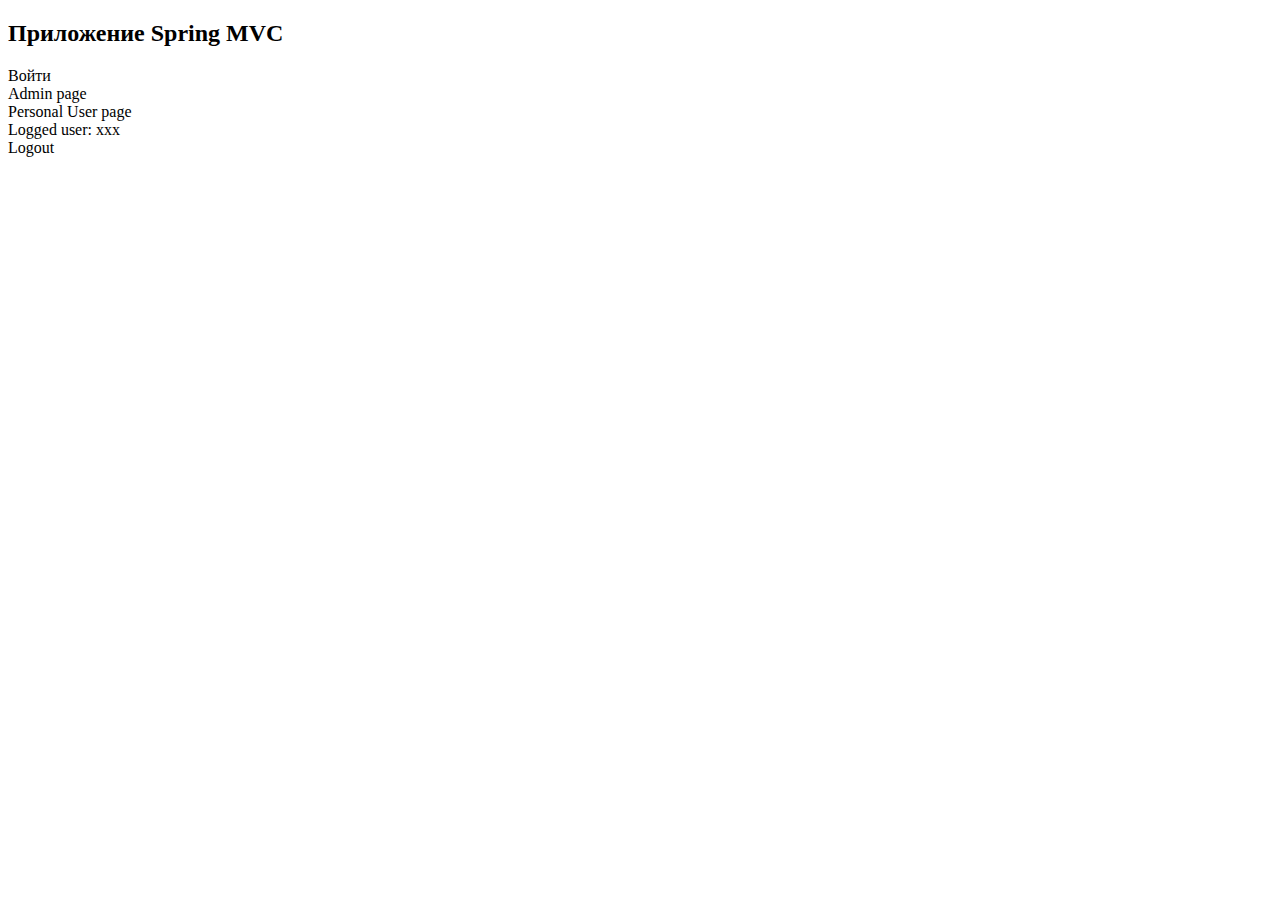
==== src/main/webapp/WEB-INF/pages/index.html @ d5e3cf0b "first commit" ====
<!DOCTYPE html>
<html xmlns="http://www.w3.org/1999/xhtml" xmlns:th="http://www.thymeleaf.org"
      xmlns:sec="http://www.thymeleaf.org/thymeleaf-extras-springsecurity4">
<html lang="ru">
<head>
    <meta charset="UTF-8"/>
    <title>CRUD Spring project - Главная страница</title>
</head>
<body>
<h2>Приложение Spring MVC</h2>
<div sec:authorize="isAnonymous()">
    <a th:href="@{/login}">Войти</a>
</div>
<div sec:authorize="hasRole('ADMIN')"><a th:href="@{/admin}">Admin page</a> <br/></div>
<div sec:authorize="hasAnyRole('USER','ADMIN')"><a th:href="@{/user}">Personal User page</a> <br/></div>
<div sec:authorize="isAuthenticated()">
    Logged user: <span sec:authentication="name">xxx</span><br/>
    <a th:href="@{/logout}">Logout</a><br/>
</div>
<br/>
<div>
    <th:block th:each="msg : ${messages}">
        <h1 th:text="${msg}"></h1>
    </th:block>
</div>
</body>
</html>
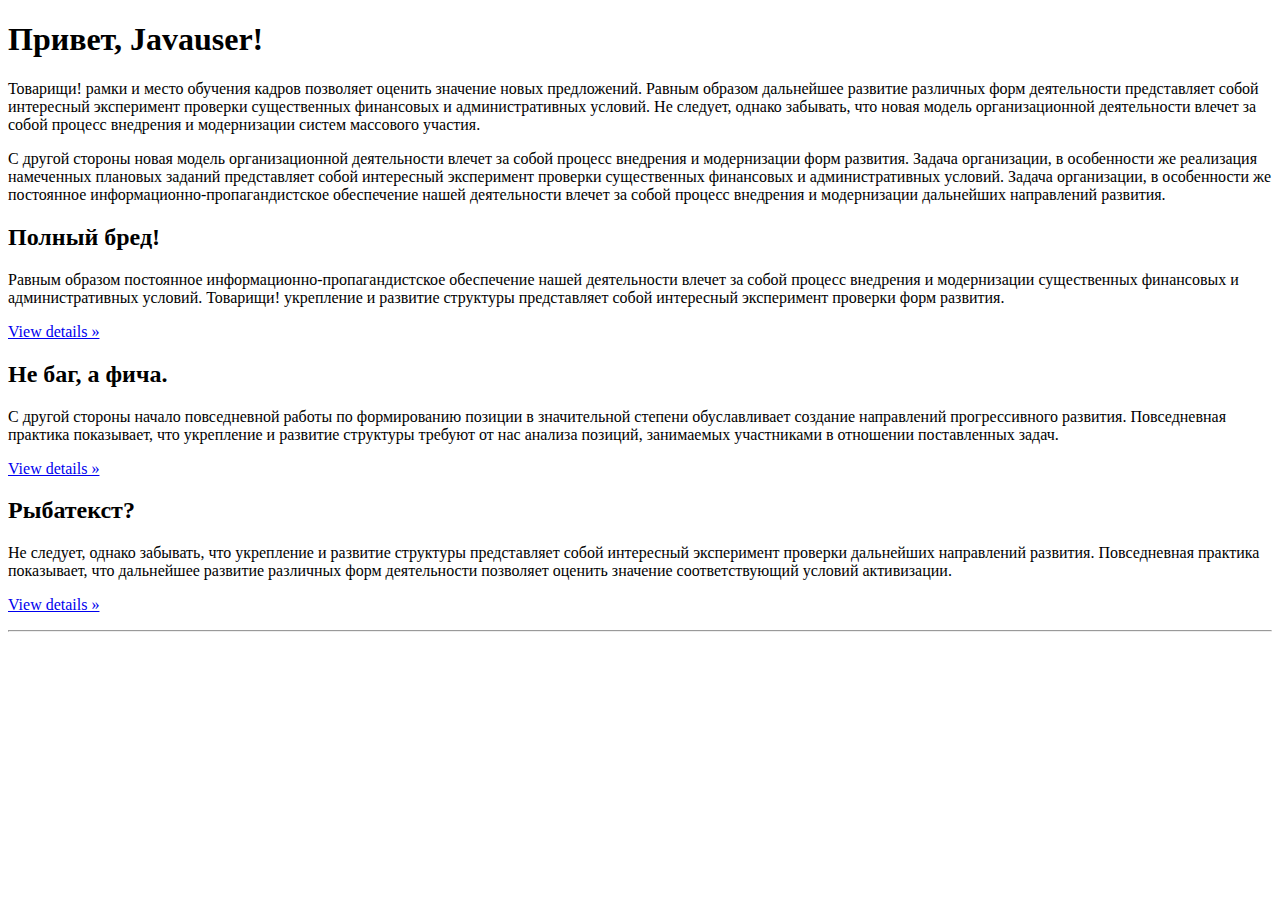
==== commit 1e9c9bcf: "Created footer and header for templates" ====
--- a/src/main/webapp/WEB-INF/pages/index.html
+++ b/src/main/webapp/WEB-INF/pages/index.html
@@ -1,27 +1,92 @@
 <!DOCTYPE html>
 <html xmlns="http://www.w3.org/1999/xhtml" xmlns:th="http://www.thymeleaf.org"
-      xmlns:sec="http://www.thymeleaf.org/thymeleaf-extras-springsecurity4">
+>
 <html lang="ru">
 <head>
-    <meta charset="UTF-8"/>
     <title>CRUD Spring project - Главная страница</title>
 </head>
 <body>
-<h2>Приложение Spring MVC</h2>
-<div sec:authorize="isAnonymous()">
-    <a th:href="@{/login}">Войти</a>
-</div>
-<div sec:authorize="hasRole('ADMIN')"><a th:href="@{/admin}">Admin page</a> <br/></div>
-<div sec:authorize="hasAnyRole('USER','ADMIN')"><a th:href="@{/user}">Personal User page</a> <br/></div>
-<div sec:authorize="isAuthenticated()">
-    Logged user: <span sec:authentication="name">xxx</span><br/>
-    <a th:href="@{/logout}">Logout</a><br/>
-</div>
-<br/>
-<div>
-    <th:block th:each="msg : ${messages}">
-        <h1 th:text="${msg}"></h1>
-    </th:block>
-</div>
+<div th:replace="header :: content"></div>
+<main role="main">
+
+    <!-- Main jumbotron for a primary marketing message or call to action -->
+    <div class="jumbotron">
+        <div class="container">
+            <h1 class="display-4">Привет, Javauser!</h1>
+            <p>Товарищи! рамки и место обучения кадров позволяет оценить значение новых предложений.
+                Равным образом дальнейшее развитие различных форм деятельности представляет собой
+                интересный эксперимент проверки существенных финансовых и административных условий.
+                Не следует, однако забывать, что новая модель организационной деятельности влечет за собой
+                процесс внедрения и модернизации систем массового участия.
+            <p>
+                С другой стороны новая модель организационной деятельности влечет за собой процесс
+                внедрения и модернизации форм развития. Задача организации, в особенности же реализация намеченных
+                плановых заданий представляет собой интересный эксперимент проверки существенных финансовых и
+                административных условий. Задача организации, в особенности же постоянное информационно-пропагандистское
+                обеспечение нашей деятельности влечет за собой процесс внедрения и модернизации дальнейших направлений
+                развития.
+            </p>
+        </div>
+    </div>
+
+    <div class="container">
+        <!-- Example row of columns -->
+        <div class="row">
+            <div class="col-md-4">
+                <h2>Полный бред!</h2>
+                <p>Равным образом постоянное информационно-пропагандистское обеспечение нашей деятельности влечет за
+                    собой процесс внедрения и модернизации существенных финансовых и административных условий. Товарищи!
+                    укрепление и развитие структуры представляет собой интересный эксперимент проверки форм развития.
+                </p>
+                <p>
+                    <a class="btn btn-secondary" href="#" role="button">View details &raquo;</a>
+                </p>
+            </div>
+            <div class="col-md-4">
+                <h2>Не баг, а фича.</h2>
+                <p>С другой стороны начало повседневной работы по формированию позиции в значительной степени
+                    обуславливает создание направлений прогрессивного развития. Повседневная практика показывает, что
+                    укрепление и развитие структуры требуют от нас анализа позиций, занимаемых участниками в отношении
+                    поставленных задач.
+                </p>
+                <p>
+                    <a class="btn btn-secondary" href="#" role="button">View details &raquo;</a>
+                </p>
+            </div>
+            <div class="col-md-4">
+                <h2>Рыбатекст?</h2>
+                <p>Не следует, однако забывать, что укрепление и развитие структуры представляет собой интересный
+                    эксперимент проверки дальнейших направлений развития. Повседневная практика показывает, что
+                    дальнейшее развитие различных форм деятельности позволяет оценить значение соответствующий условий
+                    активизации.
+                </p>
+                <p>
+                    <a class="btn btn-secondary" href="#" role="button">View details &raquo;</a>
+                </p>
+            </div>
+        </div>
+
+        <hr>
+
+    </div>
+    <!-- /container -->
+
+</main>
+
+<!--<h2>Приложение Spring MVC</h2>-->
+
+<!--<div sec:authorize="hasRole('ADMIN')"><a th:href="@{/admin}">Admin page</a> <br/></div>-->
+<!--<div sec:authorize="hasAnyRole('USER','ADMIN')"><a th:href="@{/user}">Personal User page</a> <br/></div>-->
+<!--<div sec:authorize="isAuthenticated()">-->
+<!--    Logged user: <span sec:authentication="name">xxx</span><br/>-->
+<!--    <a th:href="@{/logout}">Logout</a><br/>-->
+<!--</div>-->
+<!--<br/>-->
+<!--<div>-->
+<!--    <th:block th:each="msg : ${messages}">-->
+<!--        <h1 th:text="${msg}"></h1>-->
+<!--    </th:block>-->
+<!--</div>-->
+<div th:replace="footer :: content"></div>
 </body>
 </html>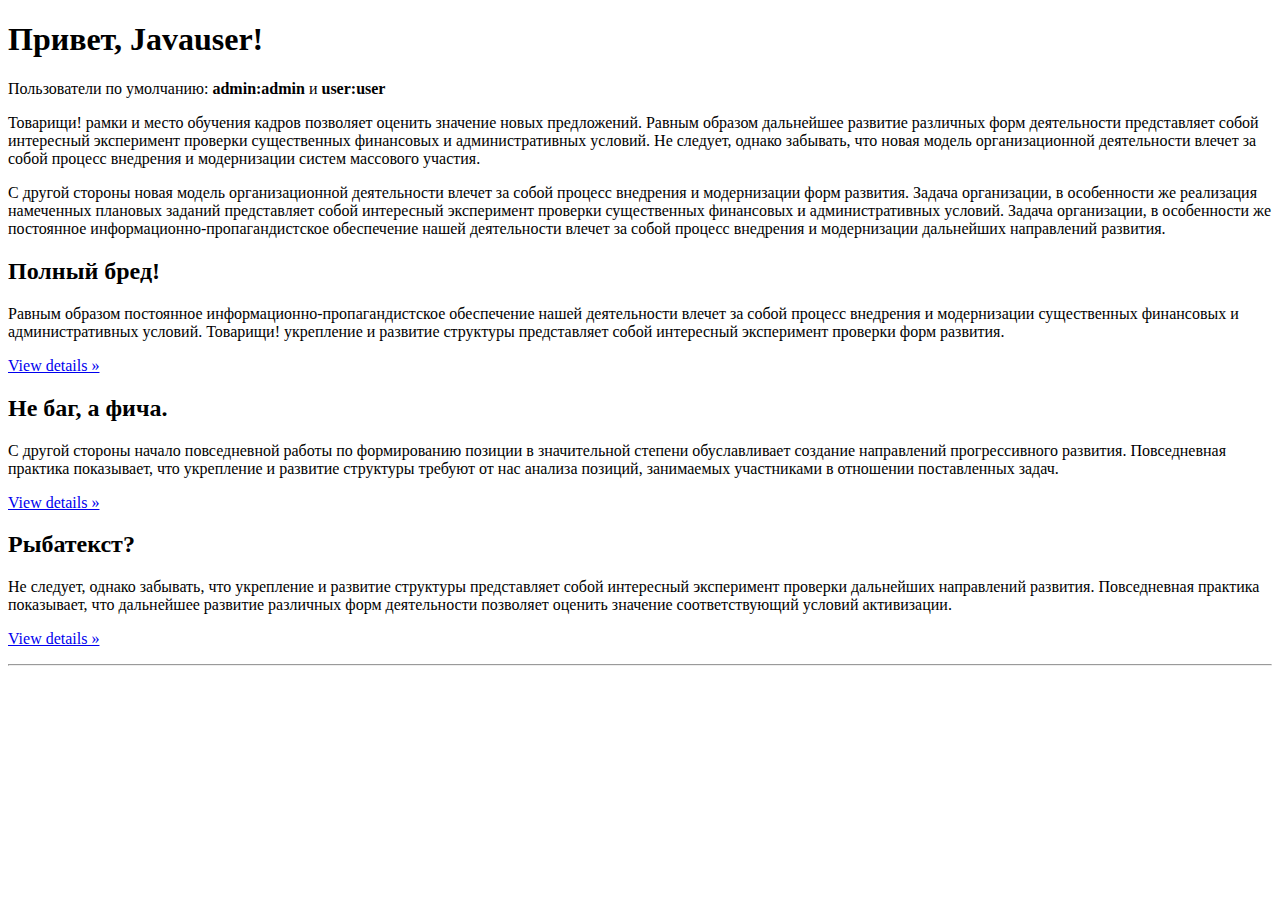
==== commit 8ea14ee7: "Bootstrap edit User modal form" ====
--- a/src/main/webapp/WEB-INF/pages/index.html
+++ b/src/main/webapp/WEB-INF/pages/index.html
@@ -1,77 +1,86 @@
 <!DOCTYPE html>
 <html xmlns="http://www.w3.org/1999/xhtml" xmlns:th="http://www.thymeleaf.org"
->
+      xmlns:sec="http://www.thymeleaf.org/thymeleaf-extras-springsecurity4">
 <html lang="ru">
 <head>
     <title>CRUD Spring project - Главная страница</title>
 </head>
 <body>
 <div th:replace="header :: content"></div>
-<main role="main">
 
-    <!-- Main jumbotron for a primary marketing message or call to action -->
-    <div class="jumbotron">
-        <div class="container">
-            <h1 class="display-4">Привет, Javauser!</h1>
-            <p>Товарищи! рамки и место обучения кадров позволяет оценить значение новых предложений.
-                Равным образом дальнейшее развитие различных форм деятельности представляет собой
-                интересный эксперимент проверки существенных финансовых и административных условий.
-                Не следует, однако забывать, что новая модель организационной деятельности влечет за собой
-                процесс внедрения и модернизации систем массового участия.
-            <p>
-                С другой стороны новая модель организационной деятельности влечет за собой процесс
-                внедрения и модернизации форм развития. Задача организации, в особенности же реализация намеченных
-                плановых заданий представляет собой интересный эксперимент проверки существенных финансовых и
-                административных условий. Задача организации, в особенности же постоянное информационно-пропагандистское
-                обеспечение нашей деятельности влечет за собой процесс внедрения и модернизации дальнейших направлений
-                развития.
-            </p>
-        </div>
-    </div>
+    <main role="main">
 
-    <div class="container">
-        <!-- Example row of columns -->
-        <div class="row">
-            <div class="col-md-4">
-                <h2>Полный бред!</h2>
-                <p>Равным образом постоянное информационно-пропагандистское обеспечение нашей деятельности влечет за
-                    собой процесс внедрения и модернизации существенных финансовых и административных условий. Товарищи!
-                    укрепление и развитие структуры представляет собой интересный эксперимент проверки форм развития.
-                </p>
+        <!-- Main jumbotron for a primary marketing message or call to action -->
+        <div class="jumbotron">
+            <div class="container">
+                <h1 class="display-4">Привет, Javauser!</h1>
+                <p>Пользователи по умолчанию: <b>admin:admin</b> и <b>user:user</b></p>
+                <p>Товарищи! рамки и место обучения кадров позволяет оценить значение новых предложений.
+                    Равным образом дальнейшее развитие различных форм деятельности представляет собой
+                    интересный эксперимент проверки существенных финансовых и административных условий.
+                    Не следует, однако забывать, что новая модель организационной деятельности влечет за собой
+                    процесс внедрения и модернизации систем массового участия.
                 <p>
-                    <a class="btn btn-secondary" href="#" role="button">View details &raquo;</a>
-                </p>
-            </div>
-            <div class="col-md-4">
-                <h2>Не баг, а фича.</h2>
-                <p>С другой стороны начало повседневной работы по формированию позиции в значительной степени
-                    обуславливает создание направлений прогрессивного развития. Повседневная практика показывает, что
-                    укрепление и развитие структуры требуют от нас анализа позиций, занимаемых участниками в отношении
-                    поставленных задач.
-                </p>
-                <p>
-                    <a class="btn btn-secondary" href="#" role="button">View details &raquo;</a>
-                </p>
-            </div>
-            <div class="col-md-4">
-                <h2>Рыбатекст?</h2>
-                <p>Не следует, однако забывать, что укрепление и развитие структуры представляет собой интересный
-                    эксперимент проверки дальнейших направлений развития. Повседневная практика показывает, что
-                    дальнейшее развитие различных форм деятельности позволяет оценить значение соответствующий условий
-                    активизации.
-                </p>
-                <p>
-                    <a class="btn btn-secondary" href="#" role="button">View details &raquo;</a>
+                    С другой стороны новая модель организационной деятельности влечет за собой процесс
+                    внедрения и модернизации форм развития. Задача организации, в особенности же реализация намеченных
+                    плановых заданий представляет собой интересный эксперимент проверки существенных финансовых и
+                    административных условий. Задача организации, в особенности же постоянное
+                    информационно-пропагандистское
+                    обеспечение нашей деятельности влечет за собой процесс внедрения и модернизации дальнейших
+                    направлений
+                    развития.
                 </p>
             </div>
         </div>
 
-        <hr>
+        <div class="container">
+            <!-- Example row of columns -->
+            <div class="row">
+                <div class="col-md-4">
+                    <h2>Полный бред!</h2>
+                    <p>Равным образом постоянное информационно-пропагандистское обеспечение нашей деятельности влечет за
+                        собой процесс внедрения и модернизации существенных финансовых и административных условий.
+                        Товарищи!
+                        укрепление и развитие структуры представляет собой интересный эксперимент проверки форм
+                        развития.
+                    </p>
+                    <p>
+                        <a class="btn btn-secondary" href="#" role="button">View details &raquo;</a>
+                    </p>
+                </div>
+                <div class="col-md-4">
+                    <h2>Не баг, а фича.</h2>
+                    <p>С другой стороны начало повседневной работы по формированию позиции в значительной степени
+                        обуславливает создание направлений прогрессивного развития. Повседневная практика показывает,
+                        что
+                        укрепление и развитие структуры требуют от нас анализа позиций, занимаемых участниками в
+                        отношении
+                        поставленных задач.
+                    </p>
+                    <p>
+                        <a class="btn btn-secondary" href="#" role="button">View details &raquo;</a>
+                    </p>
+                </div>
+                <div class="col-md-4">
+                    <h2>Рыбатекст?</h2>
+                    <p>Не следует, однако забывать, что укрепление и развитие структуры представляет собой интересный
+                        эксперимент проверки дальнейших направлений развития. Повседневная практика показывает, что
+                        дальнейшее развитие различных форм деятельности позволяет оценить значение соответствующий
+                        условий
+                        активизации.
+                    </p>
+                    <p>
+                        <a class="btn btn-secondary" href="#" role="button">View details &raquo;</a>
+                    </p>
+                </div>
+            </div>
 
-    </div>
-    <!-- /container -->
+            <hr>
 
-</main>
+        </div>
+        <!-- /container -->
+
+    </main>
 
 <!--<h2>Приложение Spring MVC</h2>-->
 
